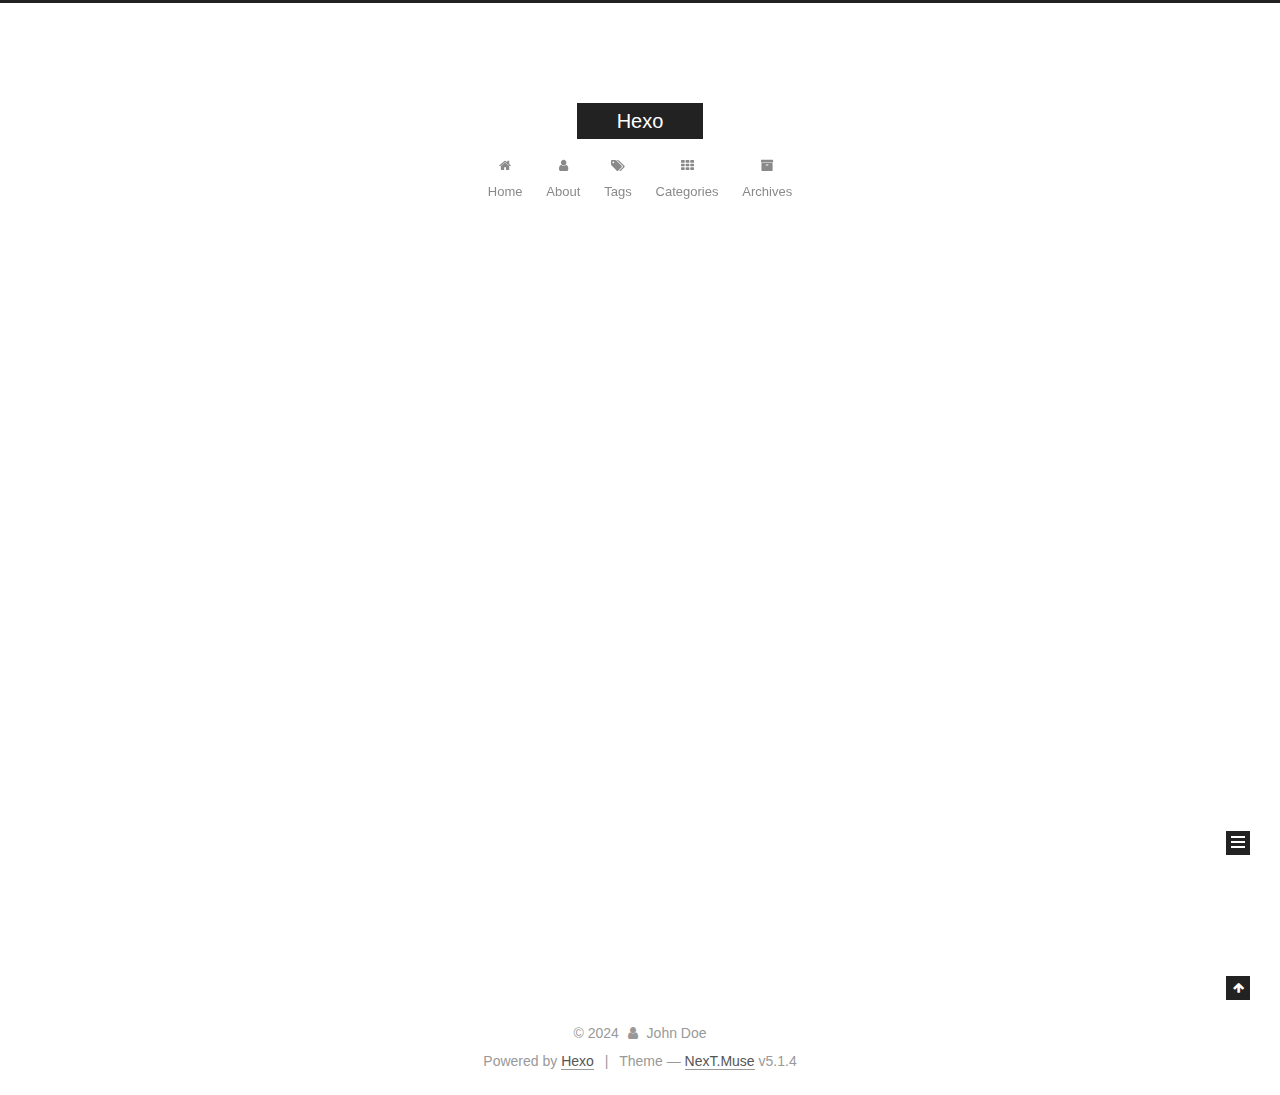
==== index.html @ 69f2f4e2 "Site updated: 2024-11-20 10:20:07" ====
<!DOCTYPE html>



  


<html class="theme-next muse use-motion" lang="en">
<head>
  <meta charset="UTF-8"/>
<meta http-equiv="X-UA-Compatible" content="IE=edge" />
<meta name="viewport" content="width=device-width, initial-scale=1, maximum-scale=1"/>
<meta name="theme-color" content="#222">









<meta http-equiv="Cache-Control" content="no-transform" />
<meta http-equiv="Cache-Control" content="no-siteapp" />
















  
  
  <link href="/lib/fancybox/source/jquery.fancybox.css?v=2.1.5" rel="stylesheet" type="text/css" />







<link href="/lib/font-awesome/css/font-awesome.min.css?v=4.6.2" rel="stylesheet" type="text/css" />

<link href="/css/main.css?v=5.1.4" rel="stylesheet" type="text/css" />


  <link rel="apple-touch-icon" sizes="180x180" href="/images/apple-touch-icon-next.png?v=5.1.4">


  <link rel="icon" type="image/png" sizes="32x32" href="/images/favicon-32x32-next.png?v=5.1.4">


  <link rel="icon" type="image/png" sizes="16x16" href="/images/favicon-16x16-next.png?v=5.1.4">


  <link rel="mask-icon" href="/images/logo.svg?v=5.1.4" color="#222">





  <meta name="keywords" content="Hexo, NexT" />










<meta property="og:type" content="website">
<meta property="og:title" content="Hexo">
<meta property="og:url" content="http://example.com/index.html">
<meta property="og:site_name" content="Hexo">
<meta property="og:locale" content="en_US">
<meta property="article:author" content="John Doe">
<meta name="twitter:card" content="summary">



<script type="text/javascript" id="hexo.configurations">
  var NexT = window.NexT || {};
  var CONFIG = {
    root: '',
    scheme: 'Muse',
    version: '5.1.4',
    sidebar: {"position":"left","display":"post","offset":12,"b2t":false,"scrollpercent":false,"onmobile":false},
    fancybox: true,
    tabs: true,
    motion: {"enable":true,"async":false,"transition":{"post_block":"fadeIn","post_header":"slideDownIn","post_body":"slideDownIn","coll_header":"slideLeftIn","sidebar":"slideUpIn"}},
    duoshuo: {
      userId: '0',
      author: 'Author'
    },
    algolia: {
      applicationID: '',
      apiKey: '',
      indexName: '',
      hits: {"per_page":10},
      labels: {"input_placeholder":"Search for Posts","hits_empty":"We didn't find any results for the search: ${query}","hits_stats":"${hits} results found in ${time} ms"}
    }
  };
</script>



  <link rel="canonical" href="http://example.com/"/>





  <title>Hexo</title>
  








<meta name="generator" content="Hexo 7.3.0"></head>

<body itemscope itemtype="http://schema.org/WebPage" lang="en">

  
  
    
  

  <div class="container sidebar-position-left 
  page-home">
    <div class="headband"></div>

    <header id="header" class="header" itemscope itemtype="http://schema.org/WPHeader">
      <div class="header-inner"><div class="site-brand-wrapper">
  <div class="site-meta ">
    

    <div class="custom-logo-site-title">
      <a href="/"  class="brand" rel="start">
        <span class="logo-line-before"><i></i></span>
        <span class="site-title">Hexo</span>
        <span class="logo-line-after"><i></i></span>
      </a>
    </div>
      
        <p class="site-subtitle"></p>
      
  </div>

  <div class="site-nav-toggle">
    <button>
      <span class="btn-bar"></span>
      <span class="btn-bar"></span>
      <span class="btn-bar"></span>
    </button>
  </div>
</div>

<nav class="site-nav">
  

  
    <ul id="menu" class="menu">
      
        
        <li class="menu-item menu-item-home">
          <a href="/%20" rel="section">
            
              <i class="menu-item-icon fa fa-fw fa-home"></i> <br />
            
            Home
          </a>
        </li>
      
        
        <li class="menu-item menu-item-about">
          <a href="/about/%20" rel="section">
            
              <i class="menu-item-icon fa fa-fw fa-user"></i> <br />
            
            About
          </a>
        </li>
      
        
        <li class="menu-item menu-item-tags">
          <a href="/tags/%20" rel="section">
            
              <i class="menu-item-icon fa fa-fw fa-tags"></i> <br />
            
            Tags
          </a>
        </li>
      
        
        <li class="menu-item menu-item-categories">
          <a href="/categories/%20" rel="section">
            
              <i class="menu-item-icon fa fa-fw fa-th"></i> <br />
            
            Categories
          </a>
        </li>
      
        
        <li class="menu-item menu-item-archives">
          <a href="/archives/%20" rel="section">
            
              <i class="menu-item-icon fa fa-fw fa-archive"></i> <br />
            
            Archives
          </a>
        </li>
      

      
    </ul>
  

  
</nav>



 </div>
    </header>

    <main id="main" class="main">
      <div class="main-inner">
        <div class="content-wrap">
          <div id="content" class="content">
            
  <section id="posts" class="posts-expand">
    
      

  

  
  
  

  <article class="post post-type-normal" itemscope itemtype="http://schema.org/Article">
  
  
  
  <div class="post-block">
    <link itemprop="mainEntityOfPage" href="http://example.com/2024/11/20/Markdown%20Tutorial/">

    <span hidden itemprop="author" itemscope itemtype="http://schema.org/Person">
      <meta itemprop="name" content="">
      <meta itemprop="description" content="">
      <meta itemprop="image" content="/images/avatar.gif">
    </span>

    <span hidden itemprop="publisher" itemscope itemtype="http://schema.org/Organization">
      <meta itemprop="name" content="Hexo">
    </span>

    
      <header class="post-header">

        
        
          <h1 class="post-title" itemprop="name headline">
                
                <a class="post-title-link" href="/2024/11/20/Markdown%20Tutorial/" itemprop="url">Markdown Tutorial</a></h1>
        

        <div class="post-meta">
          <span class="post-time">
            
              <span class="post-meta-item-icon">
                <i class="fa fa-calendar-o"></i>
              </span>
              
                <span class="post-meta-item-text">Posted on</span>
              
              <time title="Post created" itemprop="dateCreated datePublished" datetime="2024-11-20T07:25:39+11:00">
                2024-11-20
              </time>
            

            

            
          </span>

          

          
            
          

          
          

          

          

          

        </div>
      </header>
    

    
    
    
    <div class="post-body" itemprop="articleBody">

      
      

      
        
          
          Markdown 教程
Markdown 是一种轻量级标记语言，它允许人们使用易读易写的纯文本格式编写文档。Markdown 语言在 2004 由约翰·格鲁伯（英语：John Gruber）创建。Ma
          ...
          <!--noindex-->
          <div class="post-button text-center">
            <a class="btn" href="/2024/11/20/Markdown%20Tutorial/#more" rel="contents">
              Read more &raquo;
            </a>
          </div>
          <!--/noindex-->
        
      
    </div>
    
    
    

    

    

    

    <footer class="post-footer">
      

      

      

      
      
        <div class="post-eof"></div>
      
    </footer>
  </div>
  
  
  
  </article>


    
      

  

  
  
  

  <article class="post post-type-normal" itemscope itemtype="http://schema.org/Article">
  
  
  
  <div class="post-block">
    <link itemprop="mainEntityOfPage" href="http://example.com/2024/11/20/hello-world/">

    <span hidden itemprop="author" itemscope itemtype="http://schema.org/Person">
      <meta itemprop="name" content="">
      <meta itemprop="description" content="">
      <meta itemprop="image" content="/images/avatar.gif">
    </span>

    <span hidden itemprop="publisher" itemscope itemtype="http://schema.org/Organization">
      <meta itemprop="name" content="Hexo">
    </span>

    
      <header class="post-header">

        
        
          <h1 class="post-title" itemprop="name headline">
                
                <a class="post-title-link" href="/2024/11/20/hello-world/" itemprop="url">Hello World</a></h1>
        

        <div class="post-meta">
          <span class="post-time">
            
              <span class="post-meta-item-icon">
                <i class="fa fa-calendar-o"></i>
              </span>
              
                <span class="post-meta-item-text">Posted on</span>
              
              <time title="Post created" itemprop="dateCreated datePublished" datetime="2024-11-20T07:06:21+11:00">
                2024-11-20
              </time>
            

            

            
          </span>

          

          
            
          

          
          

          

          

          

        </div>
      </header>
    

    
    
    
    <div class="post-body" itemprop="articleBody">

      
      

      
        
          
          Welcome to Hexo! This is your very first post. Check documentation for more info. If you get any pro
          ...
          <!--noindex-->
          <div class="post-button text-center">
            <a class="btn" href="/2024/11/20/hello-world/#more" rel="contents">
              Read more &raquo;
            </a>
          </div>
          <!--/noindex-->
        
      
    </div>
    
    
    

    

    

    

    <footer class="post-footer">
      

      

      

      
      
        <div class="post-eof"></div>
      
    </footer>
  </div>
  
  
  
  </article>


    
  </section>

  


          </div>
          


          

        </div>
        
          
  
  <div class="sidebar-toggle">
    <div class="sidebar-toggle-line-wrap">
      <span class="sidebar-toggle-line sidebar-toggle-line-first"></span>
      <span class="sidebar-toggle-line sidebar-toggle-line-middle"></span>
      <span class="sidebar-toggle-line sidebar-toggle-line-last"></span>
    </div>
  </div>

  <aside id="sidebar" class="sidebar">
    
    <div class="sidebar-inner">

      

      

      <section class="site-overview-wrap sidebar-panel sidebar-panel-active">
        <div class="site-overview">
          <div class="site-author motion-element" itemprop="author" itemscope itemtype="http://schema.org/Person">
            
              <p class="site-author-name" itemprop="name"></p>
              <p class="site-description motion-element" itemprop="description"></p>
          </div>

          <nav class="site-state motion-element">

            
              <div class="site-state-item site-state-posts">
              
                <a href="/archives/%20%7C%7C%20archive">
              
                  <span class="site-state-item-count">2</span>
                  <span class="site-state-item-name">posts</span>
                </a>
              </div>
            

            

            

          </nav>

          

          

          
          

          
          

          

        </div>
      </section>

      

      

    </div>
  </aside>


        
      </div>
    </main>

    <footer id="footer" class="footer">
      <div class="footer-inner">
        <div class="copyright">&copy; <span itemprop="copyrightYear">2024</span>
  <span class="with-love">
    <i class="fa fa-user"></i>
  </span>
  <span class="author" itemprop="copyrightHolder">John Doe</span>

  
</div>


  <div class="powered-by">Powered by <a class="theme-link" target="_blank" href="https://hexo.io">Hexo</a></div>



  <span class="post-meta-divider">|</span>



  <div class="theme-info">Theme &mdash; <a class="theme-link" target="_blank" href="https://github.com/iissnan/hexo-theme-next">NexT.Muse</a> v5.1.4</div>




        







        
      </div>
    </footer>

    
      <div class="back-to-top">
        <i class="fa fa-arrow-up"></i>
        
      </div>
    

    

  </div>

  

<script type="text/javascript">
  if (Object.prototype.toString.call(window.Promise) !== '[object Function]') {
    window.Promise = null;
  }
</script>









  












  
  
    <script type="text/javascript" src="/lib/jquery/index.js?v=2.1.3"></script>
  

  
  
    <script type="text/javascript" src="/lib/fastclick/lib/fastclick.min.js?v=1.0.6"></script>
  

  
  
    <script type="text/javascript" src="/lib/jquery_lazyload/jquery.lazyload.js?v=1.9.7"></script>
  

  
  
    <script type="text/javascript" src="/lib/velocity/velocity.min.js?v=1.2.1"></script>
  

  
  
    <script type="text/javascript" src="/lib/velocity/velocity.ui.min.js?v=1.2.1"></script>
  

  
  
    <script type="text/javascript" src="/lib/fancybox/source/jquery.fancybox.pack.js?v=2.1.5"></script>
  


  


  <script type="text/javascript" src="/js/src/utils.js?v=5.1.4"></script>

  <script type="text/javascript" src="/js/src/motion.js?v=5.1.4"></script>



  
  

  

  


  <script type="text/javascript" src="/js/src/bootstrap.js?v=5.1.4"></script>



  


  




	





  





  












  





  

  

  

  
  

  

  

  

</body>
</html>
---- css/main.css ----
/* normalize.css v3.0.2 | MIT License | git.io/normalize */
html {
  font-family: sans-serif; /* 1 */
  -ms-text-size-adjust: 100%; /* 2 */
  -webkit-text-size-adjust: 100%; /* 2 */
}
body {
  margin: 0;
}
article,
aside,
details,
figcaption,
figure,
footer,
header,
hgroup,
main,
menu,
nav,
section,
summary {
  display: block;
}
audio,
canvas,
progress,
video {
  display: inline-block; /* 1 */
  vertical-align: baseline; /* 2 */
}
audio:not([controls]) {
  display: none;
  height: 0;
}
[hidden],
template {
  display: none;
}
a {
  background-color: transparent;
}
a:active,
a:hover {
  outline: 0;
}
abbr[title] {
  border-bottom: 1px dotted;
}
b,
strong {
  font-weight: bold;
}
dfn {
  font-style: italic;
}
h1 {
  font-size: 2em;
  margin: 0.67em 0;
}
mark {
  background: #ff0;
  color: #000;
}
small {
  font-size: 80%;
}
sub,
sup {
  font-size: 75%;
  line-height: 0;
  position: relative;
  vertical-align: baseline;
}
sup {
  top: -0.5em;
}
sub {
  bottom: -0.25em;
}
img {
  border: 0;
}
svg:not(:root) {
  overflow: hidden;
}
figure {
  margin: 1em 40px;
}
hr {
  -moz-box-sizing: content-box;
  box-sizing: content-box;
  height: 0;
}
pre {
  overflow: auto;
}
code,
kbd,
pre,
samp {
  font-family: monospace, monospace;
  font-size: 1em;
}
button,
input,
optgroup,
select,
textarea {
  color: inherit; /* 1 */
  font: inherit; /* 2 */
  margin: 0; /* 3 */
}
button {
  overflow: visible;
}
button,
select {
  text-transform: none;
}
button,
html input[type="button"],
input[type="reset"],
input[type="submit"] {
  -webkit-appearance: button; /* 2 */
  cursor: pointer; /* 3 */
}
button[disabled],
html input[disabled] {
  cursor: default;
}
button::-moz-focus-inner,
input::-moz-focus-inner {
  border: 0;
  padding: 0;
}
input {
  line-height: normal;
}
input[type="checkbox"],
input[type="radio"] {
  box-sizing: border-box; /* 1 */
  padding: 0; /* 2 */
}
input[type="number"]::-webkit-inner-spin-button,
input[type="number"]::-webkit-outer-spin-button {
  height: auto;
}
input[type="search"] {
  -webkit-appearance: textfield; /* 1 */
  -moz-box-sizing: content-box;
  -webkit-box-sizing: content-box; /* 2 */
  box-sizing: content-box;
}
input[type="search"]::-webkit-search-cancel-button,
input[type="search"]::-webkit-search-decoration {
  -webkit-appearance: none;
}
fieldset {
  border: 1px solid #c0c0c0;
  margin: 0 2px;
  padding: 0.35em 0.625em 0.75em;
}
legend {
  border: 0; /* 1 */
  padding: 0; /* 2 */
}
textarea {
  overflow: auto;
}
optgroup {
  font-weight: bold;
}
table {
  border-collapse: collapse;
  border-spacing: 0;
}
td,
th {
  padding: 0;
}
::selection {
  background: #262a30;
  color: #fff;
}
body {
  position: relative;
  font-family: 'Lato', "PingFang SC", "Microsoft YaHei", sans-serif;
  font-size: 14px;
  line-height: 2;
  color: #555;
  background: #fff;
}
@media (max-width: 767px) {
  body {
    padding-right: 0 !important;
  }
}
@media (min-width: 768px) and (max-width: 991px) {
  body {
    padding-right: 0 !important;
  }
}
@media (min-width: 1600px) {
  body {
    font-size: 16px;
  }
}
h1,
h2,
h3,
h4,
h5,
h6 {
  margin: 0;
  padding: 0;
  font-weight: bold;
  line-height: 1.5;
  font-family: 'Lato', "PingFang SC", "Microsoft YaHei", sans-serif;
}
h2,
h3,
h4,
h5,
h6 {
  margin: 20px 0 15px;
}
h1 {
  font-size: 22px;
}
@media (max-width: 767px) {
  h1 {
    font-size: 18px;
  }
}
h2 {
  font-size: 20px;
}
@media (max-width: 767px) {
  h2 {
    font-size: 16px;
  }
}
h3 {
  font-size: 18px;
}
@media (max-width: 767px) {
  h3 {
    font-size: 14px;
  }
}
h4 {
  font-size: 16px;
}
@media (max-width: 767px) {
  h4 {
    font-size: 12px;
  }
}
h5 {
  font-size: 14px;
}
@media (max-width: 767px) {
  h5 {
    font-size: 10px;
  }
}
h6 {
  font-size: 12px;
}
@media (max-width: 767px) {
  h6 {
    font-size: 8px;
  }
}
p {
  margin: 0 0 20px 0;
}
a {
  color: #555;
  text-decoration: none;
  outline: none;
  border-bottom: 1px solid #999;
  word-wrap: break-word;
}
a:hover {
  color: #222;
  border-bottom-color: #222;
}
blockquote {
  margin: 0;
  padding: 0;
}
img {
  display: block;
  margin: auto;
  max-width: 100%;
  height: auto;
}
hr {
  margin: 40px 0;
  height: 3px;
  border: none;
  background-color: #ddd;
  background-image: repeating-linear-gradient(-45deg, #fff, #fff 4px, transparent 4px, transparent 8px);
}
blockquote {
  padding: 0 15px;
  color: #666;
  border-left: 4px solid #ddd;
}
blockquote cite::before {
  content: "-";
  padding: 0 5px;
}
dt {
  font-weight: 700;
}
dd {
  margin: 0;
  padding: 0;
}
kbd {
  border: 1px solid #ccc;
  border-radius: 0.2em;
  box-shadow: 0.1em 0.1em 0.2em rgba(0,0,0,0.1);
  background-color: #f9f9f9;
  font-family: inherit;
  background-image: -webkit-linear-gradient(top, #eee, #fff, #eee);
  padding: 0.1em 0.3em;
  white-space: nowrap;
}
.text-left {
  text-align: left;
}
.text-center {
  text-align: center;
}
.text-right {
  text-align: right;
}
.text-justify {
  text-align: justify;
}
.text-nowrap {
  white-space: nowrap;
}
.text-lowercase {
  text-transform: lowercase;
}
.text-uppercase {
  text-transform: uppercase;
}
.text-capitalize {
  text-transform: capitalize;
}
.center-block {
  display: block;
  margin-left: auto;
  margin-right: auto;
}
.clearfix:before,
.clearfix:after {
  content: " ";
  display: table;
}
.clearfix:after {
  clear: both;
}
.pullquote {
  width: 45%;
}
.pullquote.left {
  float: left;
  margin-left: 5px;
  margin-right: 10px;
}
.pullquote.right {
  float: right;
  margin-left: 10px;
  margin-right: 5px;
}
.affix.affix.affix {
  position: fixed;
}
.translation {
  margin-top: -20px;
  font-size: 14px;
  color: #999;
}
.scrollbar-measure {
  width: 100px;
  height: 100px;
  overflow: scroll;
  position: absolute;
  top: -9999px;
}
.use-motion .motion-element {
  opacity: 0;
}
table {
  margin: 20px 0;
  width: 100%;
  border-collapse: collapse;
  border-spacing: 0;
  border: 1px solid #ddd;
  font-size: 14px;
  table-layout: fixed;
  word-wrap: break-all;
}
table>tbody>tr:nth-of-type(odd) {
  background-color: #f9f9f9;
}
table>tbody>tr:hover {
  background-color: #f5f5f5;
}
caption,
th,
td {
  padding: 8px;
  text-align: left;
  vertical-align: middle;
  font-weight: normal;
}
th,
td {
  border-bottom: 3px solid #ddd;
  border-right: 1px solid #eee;
}
th {
  padding-bottom: 10px;
  font-weight: 700;
}
td {
  border-bottom-width: 1px;
}
html,
body {
  height: 100%;
}
.container {
  position: relative;
  min-height: 100%;
}
.header-inner {
  margin: 0 auto;
  padding: 100px 0 70px;
  width: 700px;
}
@media (min-width: 1600px) {
  .container .header-inner {
    width: 900px;
  }
}
.main {
  padding-bottom: 150px;
}
.main-inner {
  margin: 0 auto;
  width: 700px;
}
@media (min-width: 1600px) {
  .container .main-inner {
    width: 900px;
  }
}
.footer {
  position: absolute;
  left: 0;
  bottom: 0;
  width: 100%;
  min-height: 50px;
}
.footer-inner {
  box-sizing: border-box;
  margin: 20px auto;
  width: 700px;
}
@media (min-width: 1600px) {
  .container .footer-inner {
    width: 900px;
  }
}
pre,
.highlight {
  overflow: auto;
  margin: 20px 0;
  padding: 0;
  font-size: 13px;
  color: #4d4d4c;
  background: #f7f7f7;
  line-height: 1.6;
}
pre,
code {
  font-family: consolas, Menlo, "PingFang SC", "Microsoft YaHei", monospace;
}
code {
  padding: 2px 4px;
  word-wrap: break-word;
  color: #555;
  background: #eee;
  border-radius: 3px;
  font-size: 13px;
}
pre {
  padding: 10px;
}
pre code {
  padding: 0;
  color: #4d4d4c;
  background: none;
  text-shadow: none;
}
.highlight {
  border-radius: 1px;
}
.highlight pre {
  border: none;
  margin: 0;
  padding: 10px 0;
}
.highlight table {
  margin: 0;
  width: auto;
  border: none;
}
.highlight td {
  border: none;
  padding: 0;
}
.highlight figcaption {
  font-size: 1em;
  color: #4d4d4c;
  line-height: 1em;
  margin-bottom: 1em;
}
.highlight figcaption:before,
.highlight figcaption:after {
  content: " ";
  display: table;
}
.highlight figcaption:after {
  clear: both;
}
.highlight figcaption a {
  float: right;
  color: #4d4d4c;
}
.highlight figcaption a:hover {
  border-bottom-color: #4d4d4c;
}
.highlight .gutter pre {
  padding-left: 10px;
  padding-right: 10px;
  color: #869194;
  text-align: right;
  background-color: #eff2f3;
}
.highlight .code pre {
  width: 100%;
  padding-left: 10px;
  padding-right: 10px;
  background-color: #f7f7f7;
}
.highlight .line {
  height: 20px;
}
.gutter {
  -webkit-user-select: none;
  -moz-user-select: none;
  -ms-user-select: none;
  user-select: none;
}
.gist table {
  width: auto;
}
.gist table td {
  border: none;
}
pre .deletion {
  background: #fdd;
}
pre .addition {
  background: #dfd;
}
pre .meta {
  color: #8959a8;
}
pre .comment {
  color: #8e908c;
}
pre .variable,
pre .attribute,
pre .tag,
pre .regexp,
pre .ruby .constant,
pre .xml .tag .title,
pre .xml .pi,
pre .xml .doctype,
pre .html .doctype,
pre .css .id,
pre .css .class,
pre .css .pseudo {
  color: #c82829;
}
pre .number,
pre .preprocessor,
pre .built_in,
pre .literal,
pre .params,
pre .constant,
pre .command {
  color: #f5871f;
}
pre .ruby .class .title,
pre .css .rules .attribute,
pre .string,
pre .value,
pre .inheritance,
pre .header,
pre .ruby .symbol,
pre .xml .cdata,
pre .special,
pre .number,
pre .formula {
  color: #718c00;
}
pre .title,
pre .css .hexcolor {
  color: #3e999f;
}
pre .function,
pre .python .decorator,
pre .python .title,
pre .ruby .function .title,
pre .ruby .title .keyword,
pre .perl .sub,
pre .javascript .title,
pre .coffeescript .title {
  color: #4271ae;
}
pre .keyword,
pre .javascript .function {
  color: #8959a8;
}
.full-image.full-image.full-image.full-image {
  border: none;
  max-width: 100%;
  width: auto;
  margin: 20px auto 25px;
}
@media (min-width: 992px) {
  .full-image.full-image.full-image.full-image {
    max-width: none;
    width: 110%;
    margin: 25px -5%;
  }
}
.blockquote-center,
.page-home .post-type-quote blockquote,
.page-post-detail .post-type-quote blockquote {
  position: relative;
  margin: 40px 0;
  padding: 0;
  border-left: none;
  text-align: center;
}
.blockquote-center::before,
.page-home .post-type-quote blockquote::before,
.page-post-detail .post-type-quote blockquote::before,
.blockquote-center::after,
.page-home .post-type-quote blockquote::after,
.page-post-detail .post-type-quote blockquote::after {
  position: absolute;
  content: ' ';
  display: block;
  width: 100%;
  height: 24px;
  opacity: 0.2;
  background-repeat: no-repeat;
  background-position: 0 -6px;
  background-size: 22px 22px;
}
.blockquote-center::before,
.page-home .post-type-quote blockquote::before,
.page-post-detail .post-type-quote blockquote::before {
  top: -20px;
  background-image: url("../images/quote-l.svg");
  border-top: 1px solid #ccc;
}
.blockquote-center::after,
.page-home .post-type-quote blockquote::after,
.page-post-detail .post-type-quote blockquote::after {
  bottom: -20px;
  background-image: url("../images/quote-r.svg");
  border-bottom: 1px solid #ccc;
  background-position: 100% 8px;
}
.blockquote-center p,
.page-home .post-type-quote blockquote p,
.page-post-detail .post-type-quote blockquote p,
.blockquote-center div,
.page-home .post-type-quote blockquote div,
.page-post-detail .post-type-quote blockquote div {
  text-align: center;
}
.post .post-body .group-picture img {
  box-sizing: border-box;
  padding: 0 3px;
  border: none;
}
.post .group-picture-row {
  overflow: hidden;
  margin-top: 6px;
}
.post .group-picture-row:first-child {
  margin-top: 0;
}
.post .group-picture-column {
  float: left;
}
.page-post-detail .post-body .group-picture-column {
  float: none;
  margin-top: 10px;
  width: auto !important;
}
.page-post-detail .post-body .group-picture-column img {
  margin: 0 auto;
}
.page-archive .group-picture-container {
  overflow: hidden;
}
.page-archive .group-picture-row {
  float: left;
}
.page-archive .group-picture-row:first-child {
  margin-top: 6px;
}
.page-archive .group-picture-column {
  max-width: 150px;
  max-height: 150px;
}
.post-body .note {
  position: relative;
  padding: 15px;
  margin-bottom: 20px;
  border: 1px solid #eee;
  border-left-width: 5px;
  border-radius: 3px;
}
.post-body .note h2,
.post-body .note h3,
.post-body .note h4,
.post-body .note h5,
.post-body .note h6 {
  margin-top: 0;
  margin-bottom: 0;
  border-bottom: initial;
  padding-top: 0 !important;
}
.post-body .note p:first-child,
.post-body .note ul:first-child,
.post-body .note ol:first-child,
.post-body .note table:first-child,
.post-body .note pre:first-child,
.post-body .note blockquote:first-child {
  margin-top: 0;
}
.post-body .note p:last-child,
.post-body .note ul:last-child,
.post-body .note ol:last-child,
.post-body .note table:last-child,
.post-body .note pre:last-child,
.post-body .note blockquote:last-child {
  margin-bottom: 0;
}
.post-body .note.default {
  border-left-color: #777;
}
.post-body .note.default h2,
.post-body .note.default h3,
.post-body .note.default h4,
.post-body .note.default h5,
.post-body .note.default h6 {
  color: #777;
}
.post-body .note.primary {
  border-left-color: #6f42c1;
}
.post-body .note.primary h2,
.post-body .note.primary h3,
.post-body .note.primary h4,
.post-body .note.primary h5,
.post-body .note.primary h6 {
  color: #6f42c1;
}
.post-body .note.info {
  border-left-color: #428bca;
}
.post-body .note.info h2,
.post-body .note.info h3,
.post-body .note.info h4,
.post-body .note.info h5,
.post-body .note.info h6 {
  color: #428bca;
}
.post-body .note.success {
  border-left-color: #5cb85c;
}
.post-body .note.success h2,
.post-body .note.success h3,
.post-body .note.success h4,
.post-body .note.success h5,
.post-body .note.success h6 {
  color: #5cb85c;
}
.post-body .note.warning {
  border-left-color: #f0ad4e;
}
.post-body .note.warning h2,
.post-body .note.warning h3,
.post-body .note.warning h4,
.post-body .note.warning h5,
.post-body .note.warning h6 {
  color: #f0ad4e;
}
.post-body .note.danger {
  border-left-color: #d9534f;
}
.post-body .note.danger h2,
.post-body .note.danger h3,
.post-body .note.danger h4,
.post-body .note.danger h5,
.post-body .note.danger h6 {
  color: #d9534f;
}
.post-body .label {
  display: inline;
  padding: 0 2px;
  white-space: nowrap;
}
.post-body .label.default {
  background-color: #f0f0f0;
}
.post-body .label.primary {
  background-color: #efe6f7;
}
.post-body .label.info {
  background-color: #e5f2f8;
}
.post-body .label.success {
  background-color: #e7f4e9;
}
.post-body .label.warning {
  background-color: #fcf6e1;
}
.post-body .label.danger {
  background-color: #fae8eb;
}
.post-body .tabs {
  position: relative;
  display: block;
  margin-bottom: 20px;
  padding-top: 10px;
}
.post-body .tabs ul.nav-tabs {
  margin: 0;
  padding: 0;
  display: flex;
  margin-bottom: -1px;
}
@media (max-width: 413px) {
  .post-body .tabs ul.nav-tabs {
    display: block;
    margin-bottom: 5px;
  }
}
.post-body .tabs ul.nav-tabs li.tab {
  list-style-type: none !important;
  margin: 0 0.25em 0 0;
  border-top: 3px solid transparent;
  border-left: 1px solid transparent;
  border-right: 1px solid transparent;
}
@media (max-width: 413px) {
  .post-body .tabs ul.nav-tabs li.tab {
    margin: initial;
    border-top: 1px solid transparent;
    border-left: 3px solid transparent;
    border-right: 1px solid transparent;
    border-bottom: 1px solid transparent;
  }
}
.post-body .tabs ul.nav-tabs li.tab a {
  outline: 0;
  border-bottom: initial;
  display: block;
  line-height: 1.8em;
  padding: 0.25em 0.75em;
  transition-duration: 0.2s;
  transition-timing-function: ease-out;
  transition-delay: 0s;
}
.post-body .tabs ul.nav-tabs li.tab a i {
  width: 1.285714285714286em;
}
.post-body .tabs ul.nav-tabs li.tab.active {
  border-top: 3px solid #fc6423;
  border-left: 1px solid #ddd;
  border-right: 1px solid #ddd;
  background-color: #fff;
}
@media (max-width: 413px) {
  .post-body .tabs ul.nav-tabs li.tab.active {
    border-top: 1px solid #ddd;
    border-left: 3px solid #fc6423;
    border-right: 1px solid #ddd;
    border-bottom: 1px solid #ddd;
  }
}
.post-body .tabs ul.nav-tabs li.tab.active a {
  cursor: default;
  color: #555;
}
.post-body .tabs .tab-content {
  background-color: #fff;
}
.post-body .tabs .tab-content .tab-pane {
  border: 1px solid #ddd;
  padding: 20px 20px 0 20px;
}
.post-body .tabs .tab-content .tab-pane:not(.active) {
  display: none !important;
}
.post-body .tabs .tab-content .tab-pane.active {
  display: block !important;
}
.btn {
  display: inline-block;
  padding: 0 20px;
  font-size: 14px;
  color: #fff;
  background: #222;
  border: 2px solid #222;
  text-decoration: none;
  border-radius: 0;
  transition-property: background-color;
  transition-duration: 0.2s;
  transition-timing-function: ease-in-out;
  transition-delay: 0s;
  line-height: 2;
}
.btn:hover {
  border-color: #222;
  color: #222;
  background: #fff;
}
.btn +.btn {
  margin: 0 0 8px 8px;
}
.btn .fa-fw {
  width: 1.285714285714286em;
  text-align: left;
}
.btn-bar {
  display: block;
  width: 22px;
  height: 2px;
  background: #555;
  border-radius: 1px;
}
.btn-bar+.btn-bar {
  margin-top: 4px;
}
.pagination {
  margin: 120px 0 40px;
  text-align: center;
  border-top: 1px solid #eee;
}
.page-number-basic,
.pagination .prev,
.pagination .next,
.pagination .page-number,
.pagination .space {
  display: inline-block;
  position: relative;
  top: -1px;
  margin: 0 10px;
  padding: 0 11px;
}
@media (max-width: 767px) {
  .page-number-basic,
  .pagination .prev,
  .pagination .next,
  .pagination .page-number,
  .pagination .space {
    margin: 0 5px;
  }
}
.pagination .prev,
.pagination .next,
.pagination .page-number {
  border-bottom: 0;
  border-top: 1px solid #eee;
  transition-property: border-color;
  transition-duration: 0.2s;
  transition-timing-function: ease-in-out;
  transition-delay: 0s;
}
.pagination .prev:hover,
.pagination .next:hover,
.pagination .page-number:hover {
  border-top-color: #222;
}
.pagination .space {
  padding: 0;
  margin: 0;
}
.pagination .prev {
  margin-left: 0;
}
.pagination .next {
  margin-right: 0;
}
.pagination .page-number.current {
  color: #fff;
  background: #ccc;
  border-top-color: #ccc;
}
@media (max-width: 767px) {
  .pagination {
    border-top: none;
  }
  .pagination .prev,
  .pagination .next,
  .pagination .page-number {
    margin-bottom: 10px;
    border-top: 0;
    border-bottom: 1px solid #eee;
    padding: 0 10px;
  }
  .pagination .prev:hover,
  .pagination .next:hover,
  .pagination .page-number:hover {
    border-bottom-color: #222;
  }
}
.comments {
  margin: 60px 20px 0;
}
.tag-cloud {
  text-align: center;
}
.tag-cloud a {
  display: inline-block;
  margin: 10px;
}
.back-to-top {
  box-sizing: border-box;
  position: fixed;
  bottom: -100px;
  right: 30px;
  z-index: 1050;
  padding: 0 6px;
  width: 24px;
  background: #222;
  font-size: 12px;
  opacity: 1;
  color: #fff;
  cursor: pointer;
  text-align: center;
  -webkit-transform: translateZ(0);
  transition-property: bottom;
  transition-duration: 0.2s;
  transition-timing-function: ease-in-out;
  transition-delay: 0s;
}
@media (min-width: 768px) and (max-width: 991px) {
  .back-to-top {
    display: none !important;
  }
}
@media (max-width: 767px) {
  .back-to-top {
    display: none !important;
  }
}
.back-to-top.back-to-top-on {
  bottom: 19px;
}
.header {
  background: transparent;
}
.header-inner {
  position: relative;
}
.headband {
  height: 3px;
  background: #222;
}
.site-meta {
  margin: 0;
  text-align: center;
}
@media (max-width: 767px) {
  .site-meta {
    text-align: center;
  }
}
.brand {
  position: relative;
  display: inline-block;
  padding: 0 40px;
  color: #fff;
  background: #222;
  border-bottom: none;
}
.brand:hover {
  color: #fff;
}
.logo {
  display: inline-block;
  margin-right: 5px;
  line-height: 36px;
  vertical-align: top;
}
.site-title {
  display: inline-block;
  vertical-align: top;
  line-height: 36px;
  font-size: 20px;
  font-weight: normal;
  font-family: 'Lato', "PingFang SC", "Microsoft YaHei", sans-serif;
}
.site-subtitle {
  margin-top: 10px;
  font-size: 13px;
  color: #999;
}
.use-motion .brand {
  opacity: 0;
}
.use-motion .logo,
.use-motion .site-title,
.use-motion .site-subtitle {
  opacity: 0;
  position: relative;
  top: -10px;
}
.site-nav-toggle {
  display: none;
  position: absolute;
  top: 10px;
  left: 10px;
}
@media (max-width: 767px) {
  .site-nav-toggle {
    display: block;
  }
}
.site-nav-toggle button {
  margin-top: 2px;
  padding: 9px 10px;
  background: transparent;
  border: none;
}
@media (max-width: 767px) {
  .site-nav {
    display: none;
    margin: 0 -10px;
    padding: 0 10px;
    clear: both;
    border-top: 1px solid #ddd;
  }
}
@media (min-width: 768px) and (max-width: 991px) {
  .site-nav {
    display: block !important;
  }
}
@media (min-width: 992px) {
  .site-nav {
    display: block !important;
  }
}
.menu {
  margin-top: 20px;
  padding-left: 0;
  text-align: center;
}
.menu .menu-item {
  display: inline-block;
  margin: 0 10px;
  list-style: none;
}
@media screen and (max-width: 767px) {
  .menu .menu-item {
    margin-top: 10px;
  }
}
.menu .menu-item a {
  display: block;
  font-size: 13px;
  line-height: inherit;
  border-bottom: 1px solid transparent;
  transition-property: border-color;
  transition-duration: 0.2s;
  transition-timing-function: ease-in-out;
  transition-delay: 0s;
}
.menu .menu-item a:hover {
  border-bottom-color: #222;
}
.menu .menu-item .fa {
  margin-right: 5px;
}
.use-motion .menu-item {
  opacity: 0;
}
.post-body {
  font-family: 'Lato', "PingFang SC", "Microsoft YaHei", sans-serif;
}
@media (max-width: 767px) {
  .post-body {
    word-break: break-word;
  }
}
.post-body .fancybox img {
  display: block !important;
  margin: 0 auto;
  cursor: pointer;
  cursor: zoom-in;
  cursor: -webkit-zoom-in;
}
.post-body .image-caption,
.post-body .figure .caption {
  margin: -20px auto 15px;
  text-align: center;
  font-size: 14px;
  color: #999;
  font-weight: bold;
  line-height: 1;
}
.post-sticky-flag {
  display: inline-block;
  font-size: 16px;
  -ms-transform: rotate(30deg);
  -webkit-transform: rotate(30deg);
  -moz-transform: rotate(30deg);
  -ms-transform: rotate(30deg);
  -o-transform: rotate(30deg);
  transform: rotate(30deg);
}
.use-motion .post-block,
.use-motion .pagination,
.use-motion .comments {
  opacity: 0;
}
.use-motion .post-header {
  opacity: 0;
}
.use-motion .post-body {
  opacity: 0;
}
.use-motion .collection-title {
  opacity: 0;
}
.posts-expand {
  padding-top: 40px;
}
@media (max-width: 767px) {
  .posts-expand {
    margin: 0 20px;
  }
  .post-body pre .gutter pre {
    padding-right: 10px;
  }
  .post-body .highlight {
    margin-left: 0px;
    margin-right: 0px;
    padding: 0;
  }
  .post-body .highlight .gutter pre {
    padding-right: 10px;
  }
}
@media (min-width: 992px) {
  .posts-expand .post-body {
    text-align: justify;
  }
}
.posts-expand .post-body h2,
.posts-expand .post-body h3,
.posts-expand .post-body h4,
.posts-expand .post-body h5,
.posts-expand .post-body h6 {
  padding-top: 10px;
}
.posts-expand .post-body h2 .header-anchor,
.posts-expand .post-body h3 .header-anchor,
.posts-expand .post-body h4 .header-anchor,
.posts-expand .post-body h5 .header-anchor,
.posts-expand .post-body h6 .header-anchor {
  float: right;
  margin-left: 10px;
  color: #ccc;
  border-bottom-style: none;
  visibility: hidden;
}
.posts-expand .post-body h2 .header-anchor:hover,
.posts-expand .post-body h3 .header-anchor:hover,
.posts-expand .post-body h4 .header-anchor:hover,
.posts-expand .post-body h5 .header-anchor:hover,
.posts-expand .post-body h6 .header-anchor:hover {
  color: inherit;
}
.posts-expand .post-body h2:hover .header-anchor,
.posts-expand .post-body h3:hover .header-anchor,
.posts-expand .post-body h4:hover .header-anchor,
.posts-expand .post-body h5:hover .header-anchor,
.posts-expand .post-body h6:hover .header-anchor {
  visibility: visible;
}
.posts-expand .post-body ul li {
  list-style: circle;
}
.posts-expand .post-body img {
  box-sizing: border-box;
  margin: auto;
  padding: 3px;
  border: 1px solid #ddd;
}
.posts-expand .post-body .fancybox img {
  margin: 0 auto 25px;
}
@media (max-width: 767px) {
  .posts-collapse {
    margin: 0 20px;
  }
  .posts-collapse .post-title,
  .posts-collapse .post-meta {
    display: block;
    width: auto;
    text-align: left;
  }
}
.posts-collapse {
  position: relative;
  z-index: 1010;
  margin-left: 55px;
}
.posts-collapse::after {
  content: " ";
  position: absolute;
  top: 20px;
  left: 0;
  margin-left: -2px;
  width: 4px;
  height: 100%;
  background: #f5f5f5;
  z-index: -1;
}
@media (max-width: 767px) {
  .posts-collapse {
    margin: 0 20px;
  }
}
.posts-collapse .collection-title {
  position: relative;
  margin: 60px 0;
}
.posts-collapse .collection-title h1,
.posts-collapse .collection-title h2 {
  margin-left: 20px;
}
.posts-collapse .collection-title small {
  color: #bbb;
  margin-left: 5px;
}
.posts-collapse .collection-title::before {
  content: " ";
  position: absolute;
  left: 0;
  top: 50%;
  margin-left: -4px;
  margin-top: -4px;
  width: 8px;
  height: 8px;
  background: #bbb;
  border-radius: 50%;
}
.posts-collapse .post {
  margin: 30px 0;
}
.posts-collapse .post-header {
  position: relative;
  transition-duration: 0.2s;
  transition-timing-function: ease-in-out;
  transition-delay: 0s;
  transition-property: border;
  border-bottom: 1px dashed #ccc;
}
.posts-collapse .post-header::before {
  content: " ";
  position: absolute;
  left: 0;
  top: 12px;
  width: 6px;
  height: 6px;
  margin-left: -4px;
  background: #bbb;
  border-radius: 50%;
  border: 1px solid #fff;
  transition-duration: 0.2s;
  transition-timing-function: ease-in-out;
  transition-delay: 0s;
  transition-property: background;
}
.posts-collapse .post-header:hover {
  border-bottom-color: #666;
}
.posts-collapse .post-header:hover::before {
  background: #222;
}
.posts-collapse .post-meta {
  position: absolute;
  font-size: 12px;
  left: 20px;
  top: 5px;
}
.posts-collapse .post-comments-count {
  display: none;
}
.posts-collapse .post-title {
  margin-left: 60px;
  font-size: 16px;
  font-weight: normal;
  line-height: inherit;
}
.posts-collapse .post-title::after {
  margin-left: 3px;
  opacity: 0.6;
}
.posts-collapse .post-title a {
  color: #666;
  border-bottom: none;
}
.page-home .post-type-quote .post-header,
.page-post-detail .post-type-quote .post-header,
.page-home .post-type-quote .post-tags,
.page-post-detail .post-type-quote .post-tags {
  display: none;
}
.posts-expand .post-title {
  text-align: center;
  word-break: break-word;
  font-weight: 400;
}
.posts-expand .post-title-link {
  display: inline-block;
  position: relative;
  color: #555;
  border-bottom: none;
  line-height: 1.2;
  vertical-align: top;
}
.posts-expand .post-title-link::before {
  content: "";
  position: absolute;
  width: 100%;
  height: 2px;
  bottom: 0;
  left: 0;
  background-color: #000;
  visibility: hidden;
  -webkit-transform: scaleX(0);
  -moz-transform: scaleX(0);
  -ms-transform: scaleX(0);
  -o-transform: scaleX(0);
  transform: scaleX(0);
  transition-duration: 0.2s;
  transition-timing-function: ease-in-out;
  transition-delay: 0s;
}
.posts-expand .post-title-link:hover::before {
  visibility: visible;
  -webkit-transform: scaleX(1);
  -moz-transform: scaleX(1);
  -ms-transform: scaleX(1);
  -o-transform: scaleX(1);
  transform: scaleX(1);
}
.posts-expand .post-title-link .fa {
  font-size: 16px;
}
.posts-expand .post-meta {
  margin: 3px 0 60px 0;
  color: #999;
  font-family: 'Lato', "PingFang SC", "Microsoft YaHei", sans-serif;
  font-size: 12px;
  text-align: center;
}
.posts-expand .post-meta .post-category-list {
  display: inline-block;
  margin: 0;
  padding: 3px;
}
.posts-expand .post-meta .post-category-list-link {
  color: #999;
}
.posts-expand .post-meta .post-description {
  font-size: 14px;
  margin-top: 2px;
}
.post-meta-divider {
  margin: 0 0.5em;
}
.post-meta-item-icon {
  margin-right: 3px;
}
@media (min-width: 768px) and (max-width: 991px) {
  .post-meta-item-icon {
    display: inline-block;
  }
}
@media (max-width: 767px) {
  .post-meta-item-icon {
    display: inline-block;
  }
}
@media (min-width: 768px) and (max-width: 991px) {
  .post-meta-item-text {
    display: none;
  }
}
@media (max-width: 767px) {
  .post-meta-item-text {
    display: none;
  }
}
@media (max-width: 767px) {
  .posts-expand .post-comments-count {
    display: none;
  }
}
.post-button {
  margin-top: 40px;
}
.posts-expand .post-tags {
  margin-top: 40px;
  text-align: center;
}
.posts-expand .post-tags a {
  display: inline-block;
  margin-right: 10px;
  font-size: 13px;
}
.post-nav {
  display: table;
  margin-top: 15px;
  width: 100%;
  border-top: 1px solid #eee;
}
.post-nav-divider {
  display: table-cell;
  width: 10%;
}
.post-nav-item {
  display: table-cell;
  padding: 10px 0 0 0;
  width: 45%;
  vertical-align: top;
}
.post-nav-item a {
  position: relative;
  display: block;
  line-height: 25px;
  font-size: 14px;
  color: #555;
  border-bottom: none;
}
.post-nav-item a:hover {
  color: #222;
  border-bottom: none;
}
.post-nav-item a:active {
  top: 2px;
}
.post-nav-item .fa {
  position: absolute;
  top: 8px;
  left: 0;
  font-size: 12px;
}
.post-nav-next a {
  padding-left: 15px;
}
.post-nav-prev {
  text-align: right;
}
.post-nav-prev a {
  padding-right: 15px;
}
.post-nav-prev .fa {
  right: 0;
  left: auto;
}
.posts-expand .post-eof {
  display: block;
  margin: 80px auto 60px;
  width: 8%;
  height: 1px;
  background: #ccc;
  text-align: center;
}
.post:last-child .post-eof.post-eof.post-eof {
  display: none;
}
.post-gallery {
  display: table;
  table-layout: fixed;
  width: 100%;
  border-collapse: separate;
}
.post-gallery-row {
  display: table-row;
}
.post-gallery .post-gallery-img {
  display: table-cell;
  text-align: center;
  vertical-align: middle;
  border: none;
}
.post-gallery .post-gallery-img img {
  max-width: 100%;
  max-height: 100%;
  border: none;
}
.fancybox-close,
.fancybox-close:hover {
  border: none;
}
.rtl.post-body p,
.rtl.post-body a,
.rtl.post-body h1,
.rtl.post-body h2,
.rtl.post-body h3,
.rtl.post-body h4,
.rtl.post-body h5,
.rtl.post-body h6,
.rtl.post-body li,
.rtl.post-body ul,
.rtl.post-body ol {
  direction: rtl;
  font-family: UKIJ Ekran;
}
.rtl.post-title {
  font-family: UKIJ Ekran;
}
.sidebar {
  position: fixed;
  right: 0;
  top: 0;
  bottom: 0;
  width: 0;
  z-index: 1040;
  box-shadow: inset 0 2px 6px #000;
  background: #222;
  -webkit-transform: translateZ(0);
}
.sidebar a {
  color: #999;
  border-bottom-color: #555;
}
.sidebar a:hover {
  color: #eee;
}
@media (min-width: 768px) and (max-width: 991px) {
  .sidebar {
    display: none !important;
  }
}
@media (max-width: 767px) {
  .sidebar {
    display: none !important;
  }
}
.sidebar-inner {
  position: relative;
  padding: 20px 10px;
  color: #999;
  text-align: center;
}
.site-overview-wrap {
  overflow: hidden;
}
.site-overview {
  overflow-y: auto;
  overflow-x: hidden;
}
.sidebar-toggle {
  position: fixed;
  right: 30px;
  bottom: 45px;
  width: 14px;
  height: 14px;
  padding: 5px;
  background: #222;
  line-height: 0;
  z-index: 1050;
  cursor: pointer;
  -webkit-transform: translateZ(0);
}
@media (min-width: 768px) and (max-width: 991px) {
  .sidebar-toggle {
    display: none !important;
  }
}
@media (max-width: 767px) {
  .sidebar-toggle {
    display: none !important;
  }
}
.sidebar-toggle-line {
  position: relative;
  display: inline-block;
  vertical-align: top;
  height: 2px;
  width: 100%;
  background: #fff;
  margin-top: 3px;
}
.sidebar-toggle-line:first-child {
  margin-top: 0;
}
.site-author-image {
  display: block;
  margin: 0 auto;
  padding: 2px;
  max-width: 96px;
  height: auto;
  border: 2px solid #333;
}
.site-author-name {
  margin: 5px 0 0;
  text-align: center;
  color: #f5f5f5;
  font-weight: normal;
}
.site-description {
  margin-top: 5px;
  text-align: center;
  font-size: 14px;
  color: #999;
}
.site-state {
  overflow: hidden;
  line-height: 1.4;
  white-space: nowrap;
  text-align: center;
}
.site-state-item {
  display: inline-block;
  padding: 0 15px;
  border-left: 1px solid #333;
}
.site-state-item:first-child {
  border-left: none;
}
.site-state-item a {
  border-bottom: none;
}
.site-state-item-count {
  display: block;
  text-align: center;
  color: inherit;
  font-weight: 600;
  font-size: 18px;
}
.site-state-item-name {
  font-size: 13px;
  color: inherit;
}
.feed-link {
  margin-top: 20px;
}
.feed-link a {
  display: inline-block;
  padding: 0 15px;
  color: #fc6423;
  border: 1px solid #fc6423;
  border-radius: 4px;
}
.feed-link a i {
  color: #fc6423;
  font-size: 14px;
}
.feed-link a:hover {
  color: #fff;
  background: #fc6423;
}
.feed-link a:hover i {
  color: #fff;
}
.links-of-author {
  margin-top: 20px;
}
.links-of-author a {
  display: inline-block;
  vertical-align: middle;
  margin-right: 10px;
  margin-bottom: 10px;
  border-bottom-color: #555;
  font-size: 13px;
}
.links-of-author a:before {
  display: inline-block;
  vertical-align: middle;
  margin-right: 3px;
  content: " ";
  width: 4px;
  height: 4px;
  border-radius: 50%;
  background: #cc0a9e;
}
.links-of-blogroll {
  font-size: 13px;
}
.links-of-blogroll-title {
  margin-top: 20px;
  font-size: 14px;
  font-weight: 600;
}
.links-of-blogroll-list {
  margin: 0;
  padding: 0;
  list-style: none;
}
.links-of-blogroll-item {
  padding: 2px 10px;
}
.links-of-blogroll-item a {
  max-width: 280px;
  box-sizing: border-box;
  display: inline-block;
  overflow: hidden;
  white-space: nowrap;
  text-overflow: ellipsis;
}
.sidebar-nav {
  margin: 0 0 20px;
  padding-left: 0;
}
.sidebar-nav li {
  display: inline-block;
  cursor: pointer;
  border-bottom: 1px solid transparent;
  font-size: 14px;
  color: #555;
}
.sidebar-nav li:hover {
  color: #f5f5f5;
}
.page-post-detail .sidebar-nav-toc {
  padding: 0 5px;
}
.page-post-detail .sidebar-nav-overview {
  margin-left: 10px;
}
.sidebar-nav .sidebar-nav-active {
  color: #87daff;
  border-bottom-color: #87daff;
}
.sidebar-nav .sidebar-nav-active:hover {
  color: #87daff;
}
.sidebar-panel {
  display: none;
}
.sidebar-panel-active {
  display: block;
}
.post-toc-empty {
  font-size: 14px;
  color: #666;
}
.post-toc-wrap {
  overflow: hidden;
}
.post-toc {
  overflow: auto;
}
.post-toc ol {
  margin: 0;
  padding: 0 2px 5px 10px;
  text-align: left;
  list-style: none;
  font-size: 14px;
}
.post-toc ol > ol {
  padding-left: 0;
}
.post-toc ol a {
  transition-duration: 0.2s;
  transition-timing-function: ease-in-out;
  transition-delay: 0s;
  transition-property: all;
  color: #999;
  border-bottom-color: #555;
}
.post-toc ol a:hover {
  color: #ccc;
  border-bottom-color: #ccc;
}
.post-toc .nav-item {
  overflow: hidden;
  text-overflow: ellipsis;
  text-align: justify;
  white-space: nowrap;
  line-height: 1.8;
}
.post-toc .nav .nav-child {
  display: none;
}
.post-toc .nav .active > .nav-child {
  display: block;
}
.post-toc .nav .active-current > .nav-child {
  display: block;
}
.post-toc .nav .active-current > .nav-child > .nav-item {
  display: block;
}
.post-toc .nav .active > a {
  color: #87daff;
  border-bottom-color: #87daff;
}
.post-toc .nav .active-current > a {
  color: #87daff;
}
.post-toc .nav .active-current > a:hover {
  color: #87daff;
}
.footer {
  font-size: 14px;
  color: #999;
}
.footer img {
  border: none;
}
.footer-inner {
  text-align: center;
}
.with-love {
  display: inline-block;
  margin: 0 5px;
}
.powered-by,
.theme-info {
  display: inline-block;
}
.cc-license {
  margin-top: 10px;
  text-align: center;
}
.cc-license .cc-opacity {
  opacity: 0.7;
  border-bottom: none;
}
.cc-license .cc-opacity:hover {
  opacity: 0.9;
}
.cc-license img {
  display: inline-block;
}
.theme-next #ds-thread #ds-reset {
  color: #555;
}
.theme-next #ds-thread #ds-reset .ds-replybox {
  margin-bottom: 30px;
}
.theme-next #ds-thread #ds-reset .ds-replybox .ds-avatar,
.theme-next #ds-reset .ds-avatar img {
  box-shadow: none;
}
.theme-next #ds-thread #ds-reset .ds-textarea-wrapper {
  border-color: #c7d4e1;
  background: none;
  border-top-right-radius: 3px;
  border-top-left-radius: 3px;
}
.theme-next #ds-thread #ds-reset .ds-textarea-wrapper textarea {
  height: 60px;
}
.theme-next #ds-reset .ds-rounded-top {
  border-radius: 0;
}
.theme-next #ds-thread #ds-reset .ds-post-toolbar {
  box-sizing: border-box;
  border: 1px solid #c7d4e1;
  background: #f6f8fa;
}
.theme-next #ds-thread #ds-reset .ds-post-options {
  height: 40px;
  border: none;
  background: none;
}
.theme-next #ds-thread #ds-reset .ds-toolbar-buttons {
  top: 11px;
}
.theme-next #ds-thread #ds-reset .ds-sync {
  top: 5px;
}
.theme-next #ds-thread #ds-reset .ds-post-button {
  top: 4px;
  right: 5px;
  width: 90px;
  height: 30px;
  border: 1px solid #c5ced7;
  border-radius: 3px;
  background-image: linear-gradient(#fbfbfc, #f5f7f9);
  color: #60676d;
}
.theme-next #ds-thread #ds-reset .ds-post-button:hover {
  background-position: 0 -30px;
  color: #60676d;
}
.theme-next #ds-thread #ds-reset .ds-comments-info {
  padding: 10px 0;
}
.theme-next #ds-thread #ds-reset .ds-sort {
  display: none;
}
.theme-next #ds-thread #ds-reset li.ds-tab a.ds-current {
  border: none;
  background: #f6f8fa;
  color: #60676d;
}
.theme-next #ds-thread #ds-reset li.ds-tab a.ds-current:hover {
  background-color: #e9f0f7;
  color: #60676d;
}
.theme-next #ds-thread #ds-reset li.ds-tab a {
  border-radius: 2px;
  padding: 5px;
}
.theme-next #ds-thread #ds-reset .ds-login-buttons p {
  color: #999;
  line-height: 36px;
}
.theme-next #ds-thread #ds-reset .ds-login-buttons .ds-service-list li {
  height: 28px;
}
.theme-next #ds-thread #ds-reset .ds-service-list a {
  background: none;
  padding: 5px;
  border: 1px solid;
  border-radius: 3px;
  text-align: center;
}
.theme-next #ds-thread #ds-reset .ds-service-list a:hover {
  color: #fff;
  background: #666;
}
.theme-next #ds-thread #ds-reset .ds-service-list .ds-weibo {
  color: #fc9b00;
  border-color: #fc9b00;
}
.theme-next #ds-thread #ds-reset .ds-service-list .ds-weibo:hover {
  background: #fc9b00;
}
.theme-next #ds-thread #ds-reset .ds-service-list .ds-qq {
  color: #60a3ec;
  border-color: #60a3ec;
}
.theme-next #ds-thread #ds-reset .ds-service-list .ds-qq:hover {
  background: #60a3ec;
}
.theme-next #ds-thread #ds-reset .ds-service-list .ds-renren {
  color: #2e7ac4;
  border-color: #2e7ac4;
}
.theme-next #ds-thread #ds-reset .ds-service-list .ds-renren:hover {
  background: #2e7ac4;
}
.theme-next #ds-thread #ds-reset .ds-service-list .ds-douban {
  color: #37994c;
  border-color: #37994c;
}
.theme-next #ds-thread #ds-reset .ds-service-list .ds-douban:hover {
  background: #37994c;
}
.theme-next #ds-thread #ds-reset .ds-service-list .ds-kaixin {
  color: #fef20d;
  border-color: #fef20d;
}
.theme-next #ds-thread #ds-reset .ds-service-list .ds-kaixin:hover {
  background: #fef20d;
}
.theme-next #ds-thread #ds-reset .ds-service-list .ds-netease {
  color: #f00;
  border-color: #f00;
}
.theme-next #ds-thread #ds-reset .ds-service-list .ds-netease:hover {
  background: #f00;
}
.theme-next #ds-thread #ds-reset .ds-service-list .ds-sohu {
  color: #ffcb05;
  border-color: #ffcb05;
}
.theme-next #ds-thread #ds-reset .ds-service-list .ds-sohu:hover {
  background: #ffcb05;
}
.theme-next #ds-thread #ds-reset .ds-service-list .ds-baidu {
  color: #2831e0;
  border-color: #2831e0;
}
.theme-next #ds-thread #ds-reset .ds-service-list .ds-baidu:hover {
  background: #2831e0;
}
.theme-next #ds-thread #ds-reset .ds-service-list .ds-google {
  color: #166bec;
  border-color: #166bec;
}
.theme-next #ds-thread #ds-reset .ds-service-list .ds-google:hover {
  background: #166bec;
}
.theme-next #ds-thread #ds-reset .ds-service-list .ds-weixin {
  color: #00ce0d;
  border-color: #00ce0d;
}
.theme-next #ds-thread #ds-reset .ds-service-list .ds-weixin:hover {
  background: #00ce0d;
}
.theme-next #ds-thread #ds-reset .ds-service-list .ds-more-services {
  border: none;
}
.theme-next #ds-thread #ds-reset .ds-service-list .ds-more-services:hover {
  background: none;
}
.theme-next #ds-reset .duoshuo-ua-admin {
  display: inline-block;
  color: #f00;
}
.theme-next #ds-reset .duoshuo-ua-platform,
.theme-next #ds-reset .duoshuo-ua-browser {
  color: #ccc;
}
.theme-next #ds-reset .duoshuo-ua-platform .fa,
.theme-next #ds-reset .duoshuo-ua-browser .fa {
  display: inline-block;
  margin-right: 3px;
}
.theme-next #ds-reset .duoshuo-ua-separator {
  display: inline-block;
  margin-left: 5px;
}
.theme-next .this_ua {
  background-color: #ccc !important;
  border-radius: 4px;
  padding: 0 5px !important;
  margin: 1px 1px !important;
  border: 1px solid #bbb !important;
  color: #fff;
  display: inline-block !important;
}
.theme-next .this_ua.admin {
  background-color: #d9534f !important;
  border-color: #d9534f !important;
}
.theme-next .this_ua.platform.iOS,
.theme-next .this_ua.platform.Mac,
.theme-next .this_ua.platform.Windows {
  background-color: #39b3d7 !important;
  border-color: #46b8da !important;
}
.theme-next .this_ua.platform.Linux {
  background-color: #3a3a3a !important;
  border-color: #1f1f1f !important;
}
.theme-next .this_ua.platform.Android {
  background-color: #00c47d !important;
  border-color: #01b171 !important;
}
.theme-next .this_ua.browser.Mobile,
.theme-next .this_ua.browser.Chrome {
  background-color: #5cb85c !important;
  border-color: #4cae4c !important;
}
.theme-next .this_ua.browser.Firefox {
  background-color: #f0ad4e !important;
  border-color: #eea236 !important;
}
.theme-next .this_ua.browser.Maxthon,
.theme-next .this_ua.browser.IE {
  background-color: #428bca !important;
  border-color: #357ebd !important;
}
.theme-next .this_ua.browser.baidu,
.theme-next .this_ua.browser.UCBrowser,
.theme-next .this_ua.browser.Opera {
  background-color: #d9534f !important;
  border-color: #d43f3a !important;
}
.theme-next .this_ua.browser.Android,
.theme-next .this_ua.browser.QQBrowser {
  background-color: #78ace9 !important;
  border-color: #4cae4c !important;
}
.post-spread {
  margin-top: 20px;
  text-align: center;
}
.jiathis_style {
  display: inline-block;
}
.jiathis_style a {
  border: none;
}
.fa {
  font-family: FontAwesome !important;
}
.post-spread {
  margin-top: 20px;
  text-align: center;
}
.bdshare-slide-button-box a {
  border: none;
}
.bdsharebuttonbox {
  display: inline-block;
}
.bdsharebuttonbox a {
  border: none;
}
.local-search-pop-overlay {
  position: fixed;
  width: 100%;
  height: 100%;
  top: 0;
  left: 0;
  z-index: 2080;
  background-color: rgba(0,0,0,0.3);
}
.local-search-popup {
  display: none;
  position: fixed;
  top: 10%;
  left: 50%;
  margin-left: -350px;
  width: 700px;
  height: 80%;
  padding: 0;
  background: #fff;
  color: #333;
  z-index: 9999;
  border-radius: 5px;
}
@media (max-width: 767px) {
  .local-search-popup {
    padding: 0;
    top: 0;
    left: 0;
    margin: 0;
    width: 100%;
    height: 100%;
    border-radius: 0;
  }
}
.local-search-popup ul.search-result-list {
  padding: 0;
  margin: 0 5px;
}
.local-search-popup p.search-result {
  border-bottom: 1px dashed #ccc;
  padding: 5px 0;
}
.local-search-popup a.search-result-title {
  font-weight: bold;
  font-size: 16px;
}
.local-search-popup .search-keyword {
  border-bottom: 1px dashed #f00;
  font-weight: bold;
  color: #f00;
}
.local-search-popup .local-search-header {
  padding: 5px;
  height: 36px;
  background: #f5f5f5;
  border-top-left-radius: 5px;
  border-top-right-radius: 5px;
}
.local-search-popup #local-search-result {
  overflow: auto;
  position: relative;
  padding: 5px 25px;
  height: calc(100% - 55px);
}
.local-search-popup .local-search-input-wrapper {
  display: inline-block;
  width: calc(100% - 90px);
  height: 36px;
  line-height: 36px;
  padding: 0 5px;
}
.local-search-popup .local-search-input-wrapper input {
  padding: 8px 0;
  height: 20px;
  display: block;
  width: 100%;
  outline: none;
  border: none;
  background: transparent;
  vertical-align: middle;
}
.local-search-popup .search-icon,
.local-search-popup .popup-btn-close {
  display: inline-block;
  font-size: 18px;
  color: #999;
  height: 36px;
  width: 18px;
  padding-left: 10px;
  padding-right: 10px;
}
.local-search-popup .search-icon {
  float: left;
}
.local-search-popup .popup-btn-close {
  border-left: 1px solid #eee;
  float: right;
  cursor: pointer;
}
.local-search-popup #no-result {
  position: absolute;
  left: 50%;
  top: 50%;
  -webkit-transform: translate(-50%, -50%);
  -webkit-transform: translate(-50%, -50%);
  -moz-transform: translate(-50%, -50%);
  -ms-transform: translate(-50%, -50%);
  -o-transform: translate(-50%, -50%);
  transform: translate(-50%, -50%);
  color: #ccc;
}
.site-uv,
.site-pv,
.page-pv {
  display: inline-block;
}
.site-uv .busuanzi-value,
.site-pv .busuanzi-value,
.page-pv .busuanzi-value {
  margin: 0 5px;
}
.site-uv {
  margin-right: 10px;
}
.site-uv::after {
  content: "|";
  padding-left: 10px;
}
.page-archive .archive-page-counter {
  position: relative;
  top: 3px;
  left: 20px;
}
@media (max-width: 767px) {
  .page-archive .archive-page-counter {
    top: 5px;
  }
}
.page-archive .posts-collapse .archive-move-on {
  position: absolute;
  top: 11px;
  left: 0;
  margin-left: -6px;
  width: 10px;
  height: 10px;
  opacity: 0.5;
  background: #555;
  border: 1px solid #fff;
  border-radius: 50%;
}
.category-all-page .category-all-title {
  text-align: center;
}
.category-all-page .category-all {
  margin-top: 20px;
}
.category-all-page .category-list {
  margin: 0;
  padding: 0;
  list-style: none;
}
.category-all-page .category-list-item {
  margin: 5px 10px;
}
.category-all-page .category-list-count {
  color: #bbb;
}
.category-all-page .category-list-count:before {
  display: inline;
  content: " (";
}
.category-all-page .category-list-count:after {
  display: inline;
  content: ") ";
}
.category-all-page .category-list-child {
  padding-left: 10px;
}
#schedule ul#event-list {
  padding-left: 30px;
}
#schedule ul#event-list hr {
  margin: 20px 0 45px 0 !important;
  background: #222;
}
#schedule ul#event-list hr:after {
  display: inline-block;
  content: 'NOW';
  background: #222;
  color: #fff;
  font-weight: bold;
  text-align: right;
  padding: 0 5px;
}
#schedule ul#event-list li.event {
  margin: 20px 0px;
  background: #f9f9f9;
  padding-left: 10px;
  min-height: 40px;
}
#schedule ul#event-list li.event h2.event-summary {
  margin: 0;
  padding-bottom: 3px;
}
#schedule ul#event-list li.event h2.event-summary:before {
  display: inline-block;
  font-family: FontAwesome;
  font-size: 8px;
  content: '\f111';
  vertical-align: middle;
  margin-right: 25px;
  color: #bbb;
}
#schedule ul#event-list li.event span.event-relative-time {
  display: inline-block;
  font-size: 12px;
  font-weight: 400;
  padding-left: 12px;
  color: #bbb;
}
#schedule ul#event-list li.event span.event-details {
  display: block;
  color: #bbb;
  margin-left: 56px;
  padding-top: 3px;
  padding-bottom: 6px;
  text-indent: -24px;
  line-height: 18px;
}
#schedule ul#event-list li.event span.event-details:before {
  text-indent: 0;
  display: inline-block;
  width: 14px;
  font-family: FontAwesome;
  text-align: center;
  margin-right: 9px;
  color: #bbb;
}
#schedule ul#event-list li.event span.event-details.event-location:before {
  content: '\f041';
}
#schedule ul#event-list li.event span.event-details.event-duration:before {
  content: '\f017';
}
#schedule ul#event-list li.event-past {
  background: #fcfcfc;
}
#schedule ul#event-list li.event-past > * {
  opacity: 0.6;
}
#schedule ul#event-list li.event-past h2.event-summary {
  color: #bbb;
}
#schedule ul#event-list li.event-past h2.event-summary:before {
  color: #dfdfdf;
}
#schedule ul#event-list li.event-now {
  background: #222;
  color: #fff;
  padding: 15px 0 15px 10px;
}
#schedule ul#event-list li.event-now h2.event-summary:before {
  -webkit-transform: scale(1.2);
  -moz-transform: scale(1.2);
  -ms-transform: scale(1.2);
  -o-transform: scale(1.2);
  transform: scale(1.2);
  color: #fff;
  animation: dot-flash 1s alternate infinite ease-in-out;
}
#schedule ul#event-list li.event-now * {
  color: #fff !important;
}
@-moz-keyframes dot-flash {
  from {
    opacity: 1;
    -webkit-transform: scale(1.1);
    -moz-transform: scale(1.1);
    -ms-transform: scale(1.1);
    -o-transform: scale(1.1);
    transform: scale(1.1);
  }
  to {
    opacity: 0;
    -webkit-transform: scale(1);
    -moz-transform: scale(1);
    -ms-transform: scale(1);
    -o-transform: scale(1);
    transform: scale(1);
  }
}
@-webkit-keyframes dot-flash {
  from {
    opacity: 1;
    -webkit-transform: scale(1.1);
    -moz-transform: scale(1.1);
    -ms-transform: scale(1.1);
    -o-transform: scale(1.1);
    transform: scale(1.1);
  }
  to {
    opacity: 0;
    -webkit-transform: scale(1);
    -moz-transform: scale(1);
    -ms-transform: scale(1);
    -o-transform: scale(1);
    transform: scale(1);
  }
}
@-o-keyframes dot-flash {
  from {
    opacity: 1;
    -webkit-transform: scale(1.1);
    -moz-transform: scale(1.1);
    -ms-transform: scale(1.1);
    -o-transform: scale(1.1);
    transform: scale(1.1);
  }
  to {
    opacity: 0;
    -webkit-transform: scale(1);
    -moz-transform: scale(1);
    -ms-transform: scale(1);
    -o-transform: scale(1);
    transform: scale(1);
  }
}
@keyframes dot-flash {
  from {
    opacity: 1;
    -webkit-transform: scale(1.1);
    -moz-transform: scale(1.1);
    -ms-transform: scale(1.1);
    -o-transform: scale(1.1);
    transform: scale(1.1);
  }
  to {
    opacity: 0;
    -webkit-transform: scale(1);
    -moz-transform: scale(1);
    -ms-transform: scale(1);
    -o-transform: scale(1);
    transform: scale(1);
  }
}
.page-post-detail .sidebar-toggle-line {
  background: #87daff;
}
.page-post-detail .comments {
  overflow: hidden;
}
@media (max-width: 767px) {
  .header-inner,
  .container .main-inner,
  .footer-inner {
    width: auto;
  }
}
embed {
  display: block;
  margin: 0px auto 25px auto;
}
.custom-logo .site-meta-headline {
  text-align: center;
}
.custom-logo .brand {
  background: none;
}
.custom-logo .site-title {
  margin: 10px auto 0;
  font-size: 24px;
  color: #222;
}
.custom-logo .site-title a {
  border: none;
}
.custom-logo-image {
  margin: 0 auto;
  padding: 5px;
  max-width: 150px;
  background: #fff;
}
@media (max-width: 767px) {
  .site-nav {
    position: absolute;
    left: 0;
    top: 52px;
    margin: 0;
    width: 100%;
    padding: 0;
    background: #fff;
    border-bottom: 1px solid #ddd;
    z-index: 1030;
  }
}
@media (max-width: 767px) {
  .menu {
    text-align: left;
  }
}
@media (max-width: 767px) {
  .menu .menu-item {
    display: block;
    margin: 0 10px;
    vertical-align: top;
  }
}
@media (max-width: 767px) {
  .menu .menu-item br {
    display: none;
  }
}
@media (max-width: 767px) {
  .menu .menu-item a {
    padding: 5px 10px;
  }
}
.menu .menu-item .fa {
  margin-right: 0;
}
.site-search form {
  display: none;
}
.links-of-blogroll-inline .links-of-blogroll-item {
  display: inline-block;
}
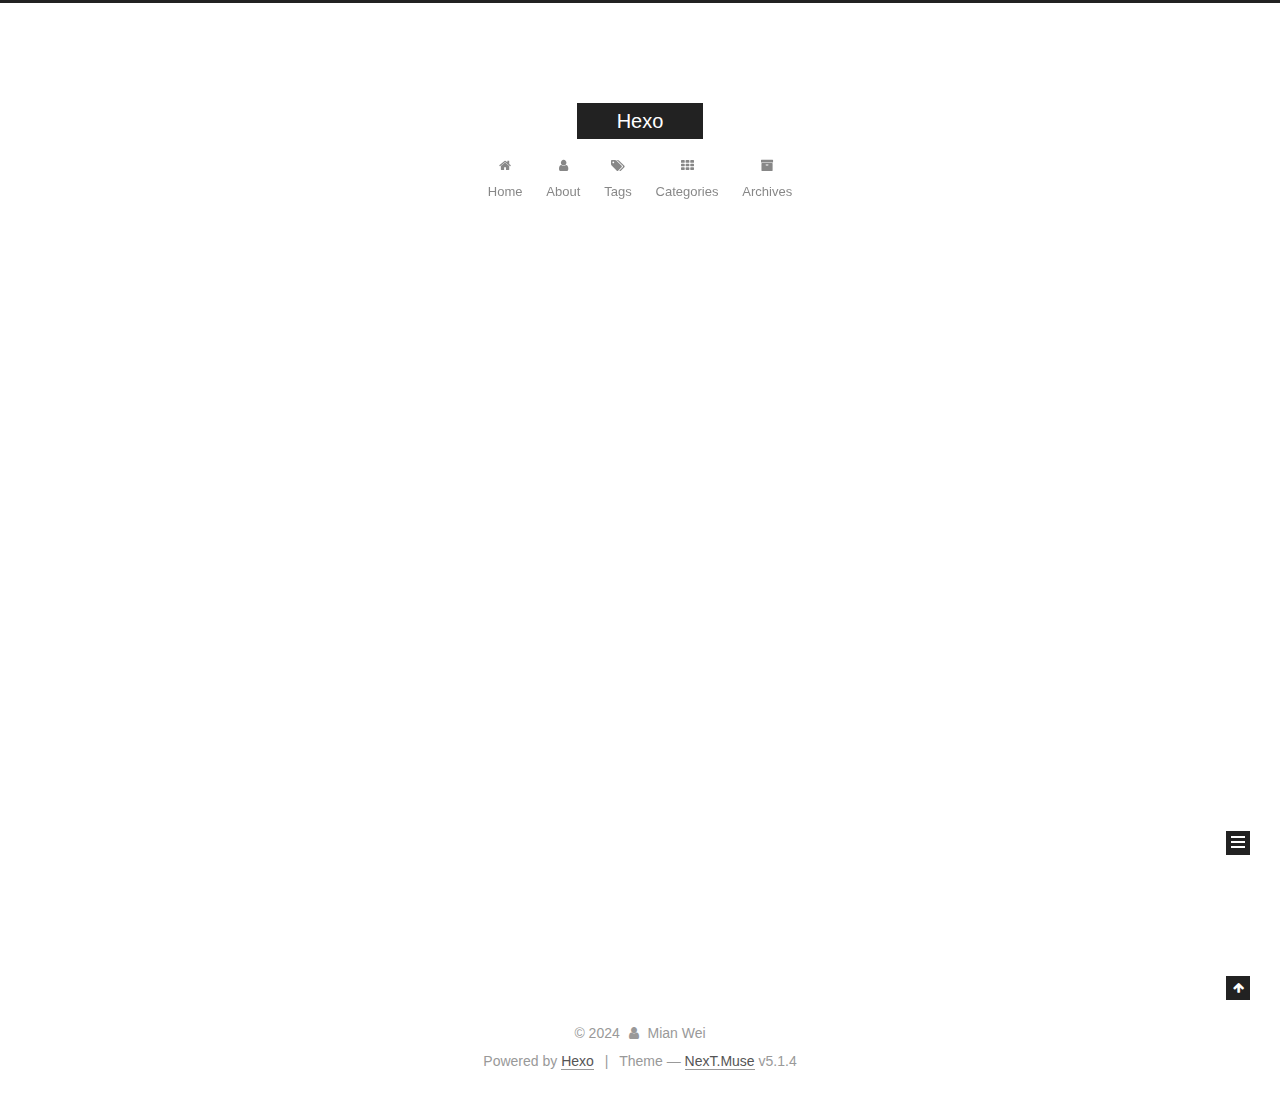
==== commit 7046e84c: "Site updated: 2024-11-21 20:32:45" ====
--- a/index.html
+++ b/index.html
@@ -84,7 +84,7 @@
 <meta property="og:url" content="http://example.com/index.html">
 <meta property="og:site_name" content="Hexo">
 <meta property="og:locale" content="en_US">
-<meta property="article:author" content="John Doe">
+<meta property="article:author" content="Mian Wei">
 <meta name="twitter:card" content="summary">
 
 
@@ -554,6 +554,15 @@
             
 
             
+              
+              
+              <div class="site-state-item site-state-tags">
+                
+                  <span class="site-state-item-count">1</span>
+                  <span class="site-state-item-name">tags</span>
+                
+              </div>
+            
 
           </nav>
 
@@ -590,7 +599,7 @@
   <span class="with-love">
     <i class="fa fa-user"></i>
   </span>
-  <span class="author" itemprop="copyrightHolder">John Doe</span>
+  <span class="author" itemprop="copyrightHolder">Mian Wei</span>
 
   
 </div>
--- a/css/main.css
+++ b/css/main.css
@@ -1822,7 +1822,7 @@
   width: 4px;
   height: 4px;
   border-radius: 50%;
-  background: #cc0a9e;
+  background: #13ffff;
 }
 .links-of-blogroll {
   font-size: 13px;
